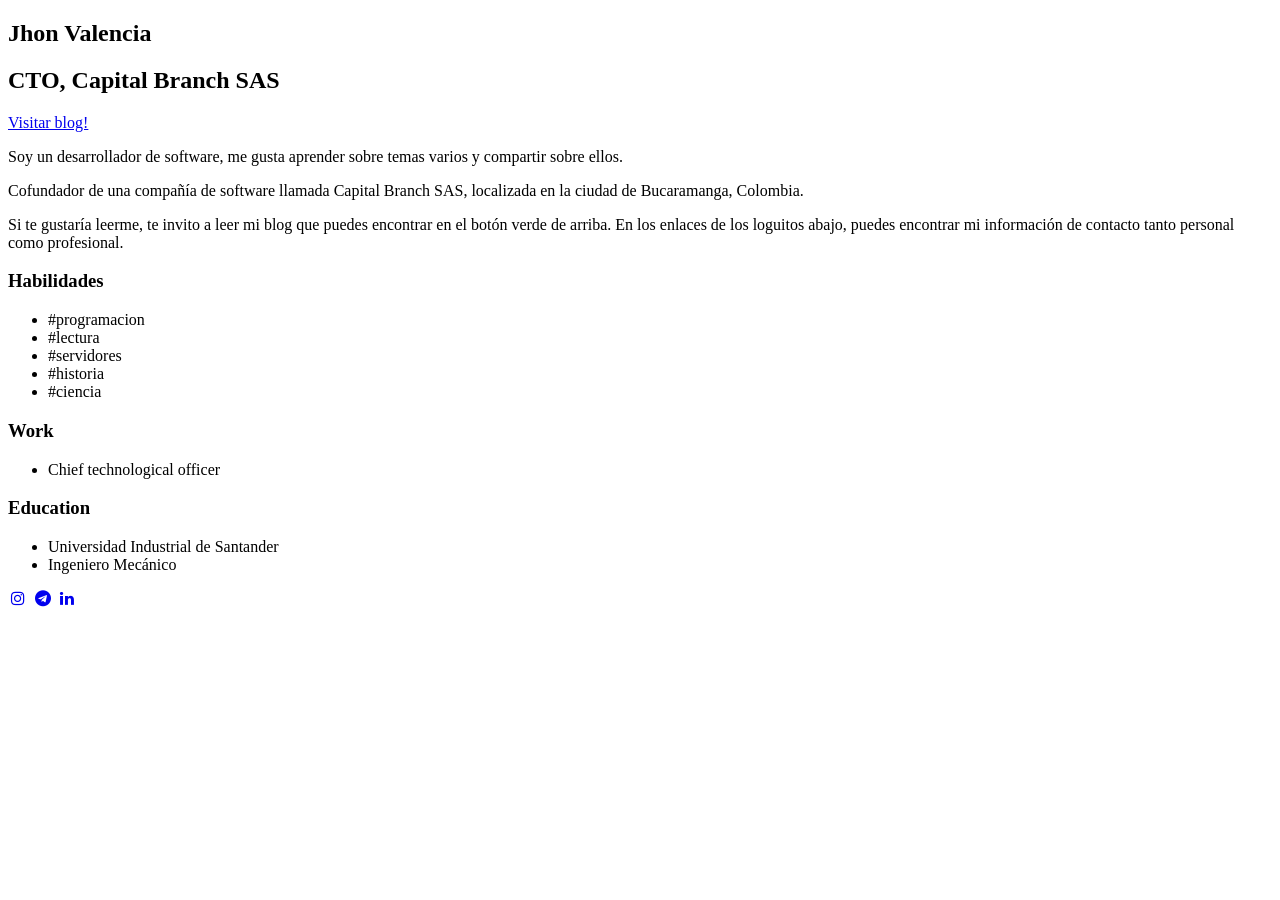
==== index.html @ cf0e64c5 "Ajustes 26 de octubre" ====
<!DOCTYPE html>
<html lang="en">
    <head>
        <meta charset="utf-8">
        <meta http-equiv="X-UA-Compatible" content="IE=edge">
        <meta name="viewport" content="width=device-width, initial-scale=1">
        <meta name="description" content="" data-pgc-edit="page.description[content, no_content]">
        <meta name="author" content="">
        <title data-pgc-edit="page.title">Sitio personal de Jhon Valencia</title>
        <!-- Bootstrap core CSS -->
        <link href="bootstrap/css/bootstrap.css" rel="stylesheet">
        <!-- Custom styles for this template -->
        <link href="style.css" rel="stylesheet">
        <!-- HTML5 shim and Respond.js for IE8 support of HTML5 elements and media queries -->
        <!--[if lt IE 9]>
      <script src="https://oss.maxcdn.com/html5shiv/3.7.2/html5shiv.min.js"></script>
      <script src="https://oss.maxcdn.com/respond/1.4.2/respond.min.js"></script>
    <![endif]-->
        <link rel="stylesheet" href="https://cdnjs.cloudflare.com/ajax/libs/font-awesome/4.7.0/css/font-awesome.min.css">
        <link rel="stylesheet" href="http://fonts.googleapis.com/css?family=Lato:400,300,900,700&subset=latin-ext,latin">
    </head>
    <body>
        <div class="poster" style="background-image:url('https://upload.wikimedia.org/wikipedia/commons/thumb/e/e6/Giovanni_Paolo_Panini_%E2%80%93_Ancient_Rome.jpg/1280px-Giovanni_Paolo_Panini_%E2%80%93_Ancient_Rome.jpg');" data-pgc-edit="poster[no_content]" data-pgc-edit-bckimage></div>
        <div class="text">
            <div class="container-fluid">
                <section>
                    <h1 data-pgc-edit="title">Jhon Valencia</h1>
                    <h2 data-pgc-edit="subtitle">CTO, Capital Branch SAS</h2>
                </section>
                <section>
                    <a class="btn btn-success" data-pgc-edit="button[href, no_content]" data-pgc-edit-ext-bs-button-type href="https://blog.jon85p.com" data-pgc-define="button" data-pgc-define-name="Action button" data-pg-collapsed><i data-pgc-edit="button.icon[no_content]" data-pgc-edit-ext-fa></i> <span data-pgc-edit="button.label">Visitar blog!</span></a>
                </section>
                <section class="description" data-pgc-edit="description">
                    <p>Soy un desarrollador de software, me gusta aprender sobre temas varios y compartir sobre ellos.</p>
                    <p>Cofundador de una compañía de software llamada Capital Branch SAS, localizada en la ciudad de Bucaramanga, Colombia.</p>
                    <p>Si te gustaría leerme, te invito a leer mi blog que puedes encontrar en el botón verde de arriba. En los enlaces de los loguitos abajo, puedes encontrar mi información de contacto tanto personal como profesional.&nbsp;</p>
                </section>
                <section class="tags">
                    <h3>Habilidades</h3>
                    <ul class="list-inline" data-pgc-edit="skills" data-pgc-edit-types="skill" data-pg-collapsed> 
                        <li data-pgc-define="skill" data-pgc-define-name="Skill" data-pgc-edit="label">#programacion</li>                         
                        <li data-pgc="skill" data-pgc-field="label">#lectura</li>
                        <li data-pgc="skill" data-pgc-field="label">#servidores</li>
                        <li data-pgc="skill" data-pgc-field="label">#historia</li>
                        <li data-pgc="skill" data-pgc-field="label">#ciencia</li>                         
                    </ul>
                </section>
                <section class="row experience">
                    <div class="col-sm-6">
                        <h3>Work</h3> 
                        <ul class="list-unstyled" data-pgc-edit="work" data-pgc-edit-types="workitem" data-pg-collapsed>
                            <li data-pgc-define="workitem" data-pgc-define-name="Work item" data-pgc-edit="label">Chief technological officer</li>
                        </ul>
                    </div>
                    <div class="col-sm-6">
                        <h3>Education</h3> 
                        <ul class="list-unstyled" data-pgc-edit="education" data-pgc-edit-types="eduitem" data-pg-collapsed>
                            <li data-pgc-define="eduitem" data-pgc-define-name="Education item" data-pgc-edit="label">Universidad Industrial de Santander</li>
                            <li data-pgc="eduitem" data-pgc-field="label">Ingeniero Mecánico</li>
                        </ul>
                    </div>
                </section>
                <section class="social-buttons" data-pgc-edit="socialbuttons" data-pgc-edit-types="social" data-pg-collapsed>
                    <a href="https://www.instagram.com/jon85p" class="social-button" data-pgc-define="social" data-pgc-define-name="Social button" data-pgc-edit="link[href, no_content]" data-pg-collapsed><i class="fa fa-instagram fa-fw" data-pgc-edit="icon[no_content]" data-pgc-edit-ext-fa></i></a>
                    <a href="https://t.me/jon85p" class="social-button" data-pgc="social" data-pgc-field="link" data-pg-collapsed><i class="fa fa-fw fa-telegram" data-pgc-field="icon"></i></a>
                    <a href="https://www.linkedin.com/in/jon85p/" class="social-button" data-pgc="social" data-pgc-field="link" data-pg-collapsed><i class="fa fa-fw fa-linkedin" data-pgc-field="icon"></i></a>
                </section>
            </div>
        </div>
        <div class="container">
</div>
        <!-- Bootstrap core JavaScript
    ================================================== -->
        <!-- Placed at the end of the document so the pages load faster -->
        <script src="assets/js/jquery.min.js"></script>
        <script src="bootstrap/js/bootstrap.min.js"></script>
        <!-- IE10 viewport hack for Surface/desktop Windows 8 bug -->
        <script src="assets/js/ie10-viewport-bug-workaround.js"></script>
    </body>
</html>
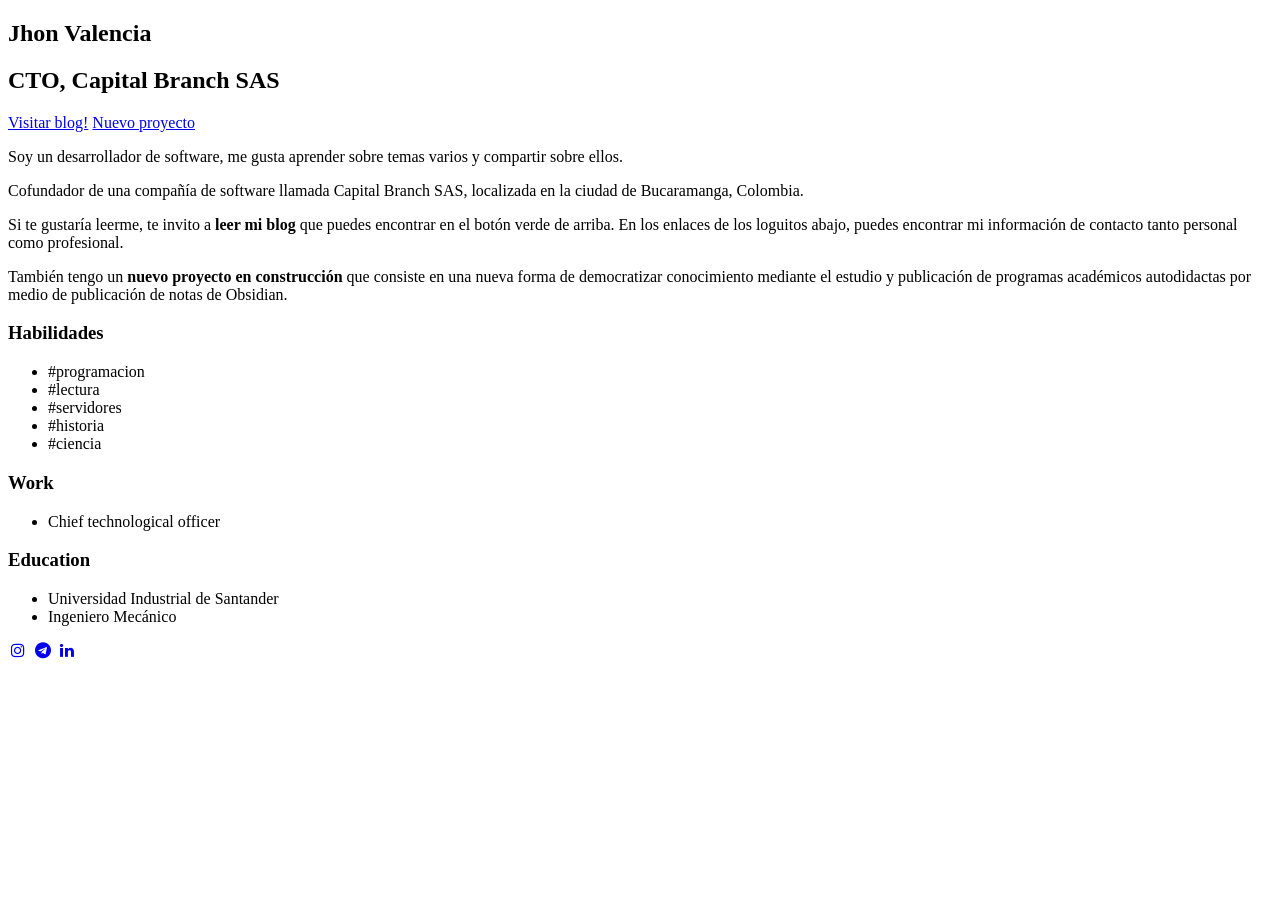
==== commit 5b6ec60c: "Actualizar historia.jon85p.com" ====
--- a/index.html
+++ b/index.html
@@ -29,11 +29,14 @@
                 </section>
                 <section>
                     <a class="btn btn-success" data-pgc-edit="button[href, no_content]" data-pgc-edit-ext-bs-button-type href="https://blog.jon85p.com" data-pgc-define="button" data-pgc-define-name="Action button" data-pg-collapsed><i data-pgc-edit="button.icon[no_content]" data-pgc-edit-ext-fa></i> <span data-pgc-edit="button.label">Visitar blog!</span></a>
+                    <a class="btn btn-info" data-pgc-edit="button[href, no_content]" data-pgc-edit-ext-bs-button-type href="https://historia.jon85p.com" data-pgc-define="button" data-pgc-define-name="Action button" data-pg-collapsed><i data-pgc-edit="button.icon[no_content]" data-pgc-edit-ext-fa></i> <span data-pgc-edit="button.label">Nuevo proyecto</span></a>
                 </section>
+                
                 <section class="description" data-pgc-edit="description">
                     <p>Soy un desarrollador de software, me gusta aprender sobre temas varios y compartir sobre ellos.</p>
                     <p>Cofundador de una compañía de software llamada Capital Branch SAS, localizada en la ciudad de Bucaramanga, Colombia.</p>
-                    <p>Si te gustaría leerme, te invito a leer mi blog que puedes encontrar en el botón verde de arriba. En los enlaces de los loguitos abajo, puedes encontrar mi información de contacto tanto personal como profesional.&nbsp;</p>
+                    <p>Si te gustaría leerme, te invito a <strong>leer mi blog </strong> que puedes encontrar en el botón verde de arriba. En los enlaces de los loguitos abajo, puedes encontrar mi información de contacto tanto personal como profesional.&nbsp;</p>
+                    <p>También tengo un <strong>nuevo proyecto en construcción</strong> que consiste en una nueva forma de democratizar conocimiento mediante el estudio y publicación de programas académicos autodidactas por medio de publicación de notas de Obsidian.&nbsp;</p>
                 </section>
                 <section class="tags">
                     <h3>Habilidades</h3>
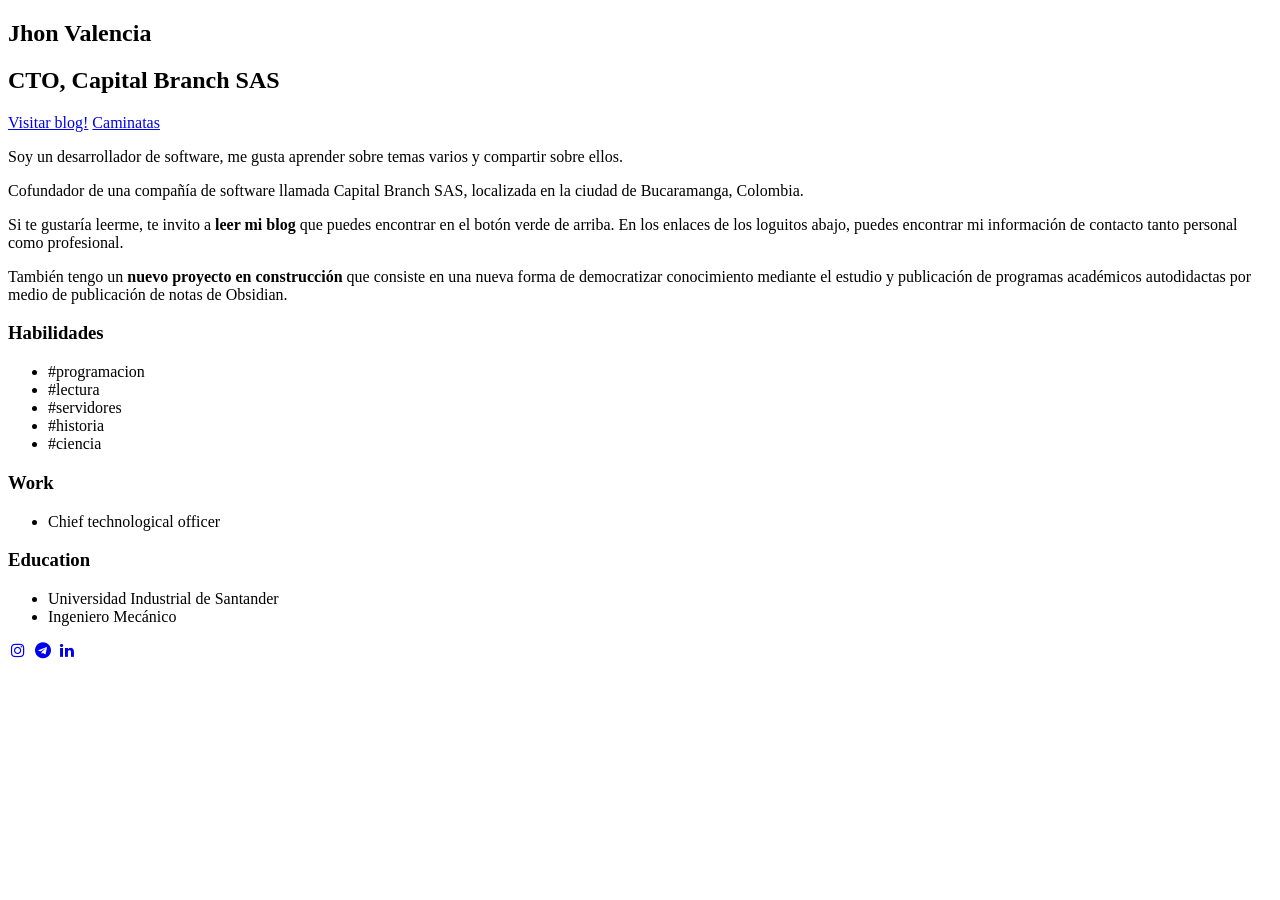
==== commit f7d19cb3: "Caminatas" ====
--- a/index.html
+++ b/index.html
@@ -29,7 +29,7 @@
                 </section>
                 <section>
                     <a class="btn btn-success" data-pgc-edit="button[href, no_content]" data-pgc-edit-ext-bs-button-type href="https://blog.jon85p.com" data-pgc-define="button" data-pgc-define-name="Action button" data-pg-collapsed><i data-pgc-edit="button.icon[no_content]" data-pgc-edit-ext-fa></i> <span data-pgc-edit="button.label">Visitar blog!</span></a>
-                    <a class="btn btn-info" data-pgc-edit="button[href, no_content]" data-pgc-edit-ext-bs-button-type href="https://historia.jon85p.com" data-pgc-define="button" data-pgc-define-name="Action button" data-pg-collapsed><i data-pgc-edit="button.icon[no_content]" data-pgc-edit-ext-fa></i> <span data-pgc-edit="button.label">Nuevo proyecto</span></a>
+                    <a class="btn btn-info" data-pgc-edit="button[href, no_content]" data-pgc-edit-ext-bs-button-type href="https://historia.jon85p.com" data-pgc-define="button" data-pgc-define-name="Action button" data-pg-collapsed><i data-pgc-edit="button.icon[no_content]" data-pgc-edit-ext-fa></i> <span data-pgc-edit="button.label">Caminatas</span></a>
                 </section>
                 
                 <section class="description" data-pgc-edit="description">
